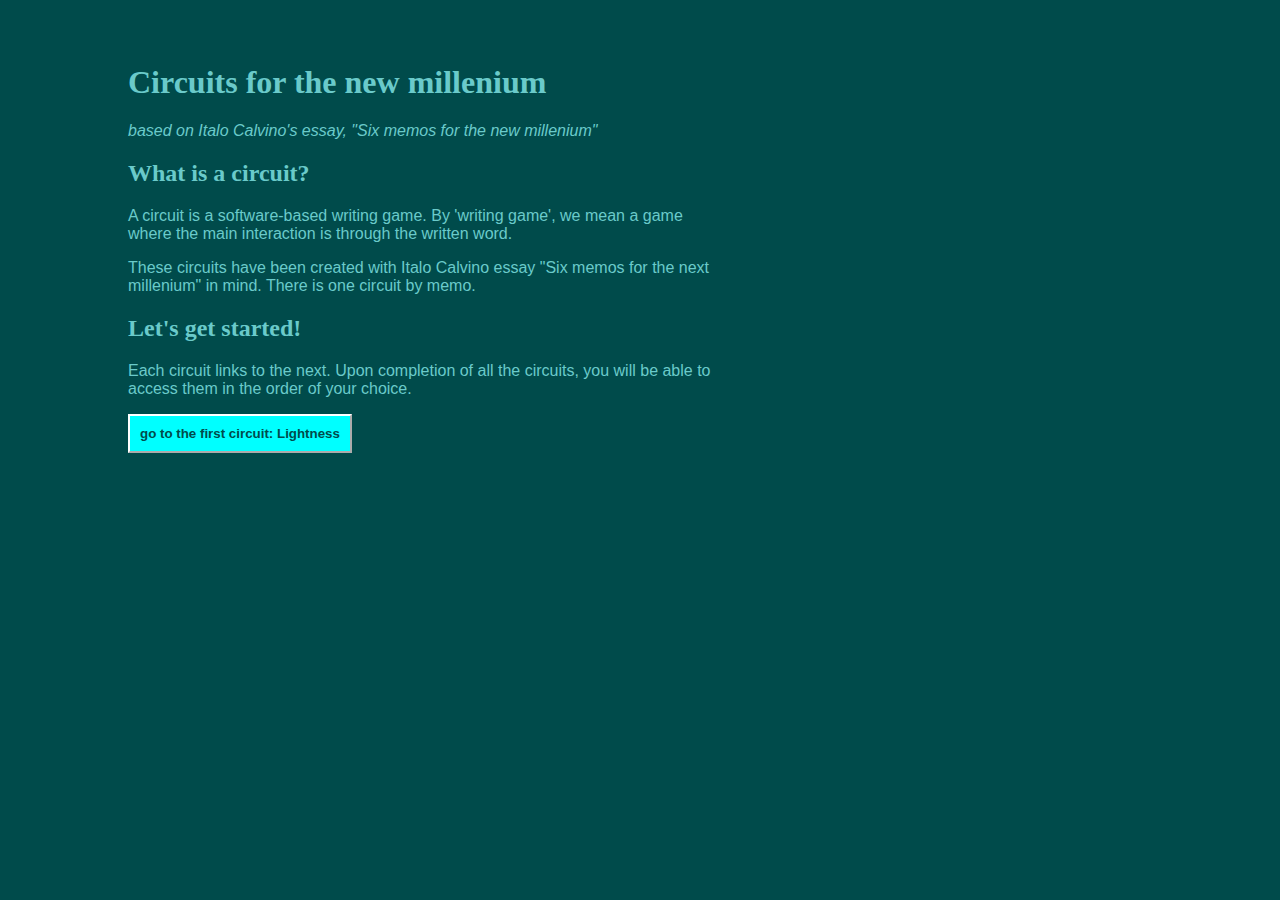
==== index.html @ 35868d9e "lightness: halfway" ====
<!DOCTYPE html>
<html>
<head>
    <title>Six circuits</title>
    <link rel="stylesheet" type="text/css" href="style/style.css" />

</head>
<body>
    <h1>Circuits for the new millenium</h1>
    <p><i>based on Italo Calvino's essay, "Six memos for the new millenium"</i></p>
<h2>What is a circuit?</h2>
<p>A circuit is a software-based writing game. By 'writing game', we mean a game where the main interaction is through the written word.</p>

<p>These circuits have been created with Italo Calvino essay "Six memos for the next millenium" in mind. There is one circuit by memo.</p>
<h2>Let's get started!</h2>
<p>Each circuit links to the next. Upon completion of all the circuits, you will be able to access them in the order of your choice.</p>
<button id="lightness" onclick="location.href='lightness/index.html'">go to the first circuit: Lightness</button>

</body>

</html>
---- style/style.css ----
body{
    background-color: rgb(0, 75, 75);
    color:rgb(106, 202, 202);
    font-family: TeX Gyre Adventor, sans-serif;
    max-width: 600px;
    margin: 5% 0 5% 10%
}

h1,h2,h3{
    font-family: fantasy;
}

a{
    color:rgb(106, 202, 202);

}
a:visited{
    color:rgb(106, 202, 202);

}

a:hover{
    color:rgb(106, 202, 202);

}

button{
    background-color: rgb(0, 255, 255);
    color: rgb(0, 75, 75);
    font-weight: bold;
    padding: 10px;
    border-color: white;
}

#game-border{
    background-color:#2b7e7e;
}

#game{
    background-color:rgb(0, 75, 75);
    padding: 5% 5% 5% 5%;
    margin: 5% 5% 5% 5%;
}
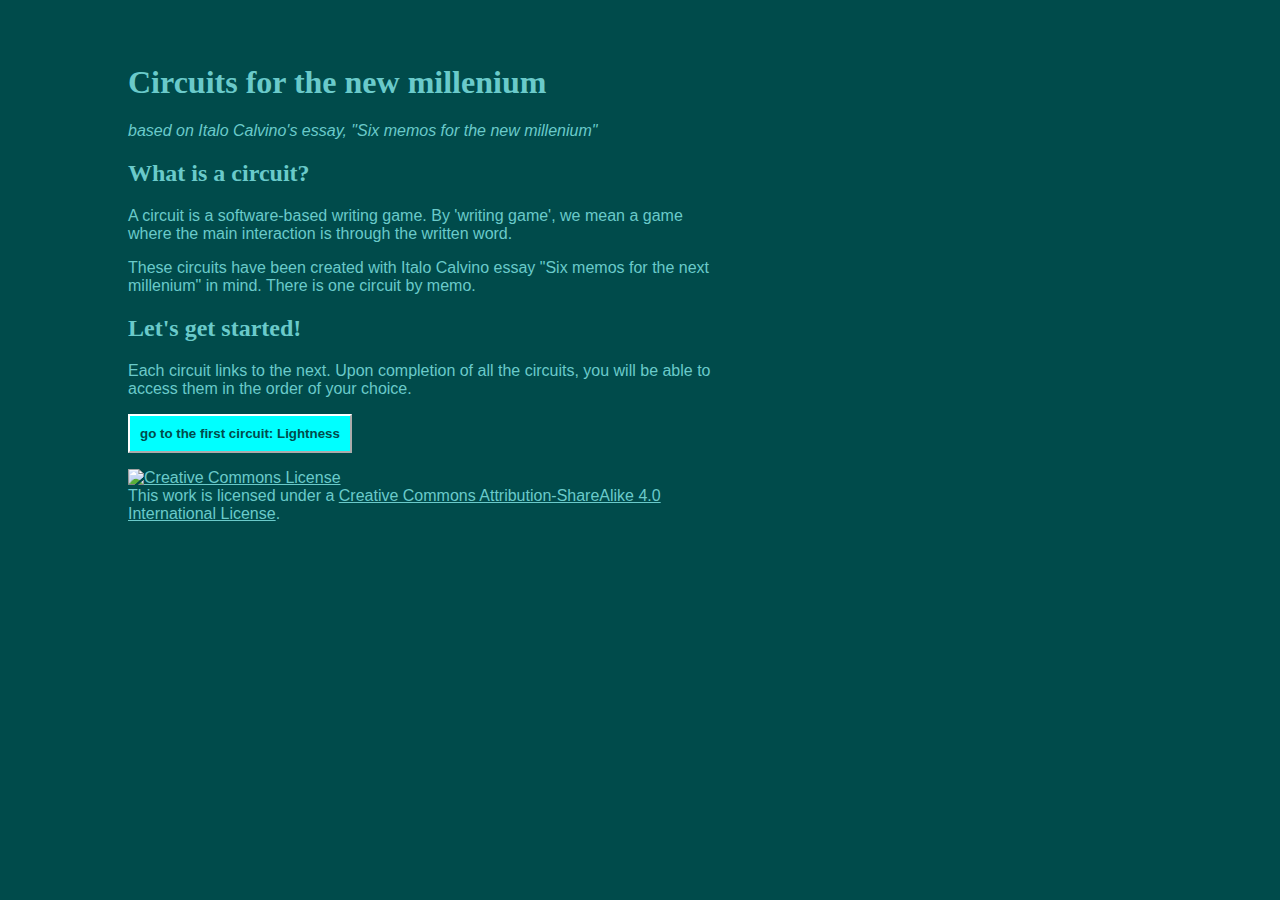
==== commit 92f8474d: "adding image & license" ====
--- a/index.html
+++ b/index.html
@@ -16,6 +16,7 @@
 <p>Each circuit links to the next. Upon completion of all the circuits, you will be able to access them in the order of your choice.</p>
 <button id="lightness" onclick="location.href='lightness/index.html'">go to the first circuit: Lightness</button>
 
+<p><a rel="license" href="http://creativecommons.org/licenses/by-sa/4.0/"><img alt="Creative Commons License" style="border-width:0" src="https://i.creativecommons.org/l/by-sa/4.0/88x31.png" /></a><br />This work is licensed under a <a rel="license" href="http://creativecommons.org/licenses/by-sa/4.0/">Creative Commons Attribution-ShareAlike 4.0 International License</a>.</p>
 </body>
 
 </html>--- a/style/style.css
+++ b/style/style.css
@@ -3,7 +3,7 @@
     color:rgb(106, 202, 202);
     font-family: TeX Gyre Adventor, sans-serif;
     max-width: 600px;
-    margin: 5% 0 5% 10%
+    margin: 5% 0 5% 10%;
 }
 
 h1,h2,h3{
@@ -32,6 +32,11 @@
     border-color: white;
 }
 
+button:disabled{
+    background-color: rgb(165, 165, 165);
+    color: #2b7e7e;
+}
+
 #game-border{
     background-color:#2b7e7e;
 }
@@ -40,5 +45,31 @@
     background-color:rgb(0, 75, 75);
     padding: 5% 5% 5% 5%;
     margin: 5% 5% 5% 5%;
+    border: 5% 5% 5% 5%;
 }
 
+#objtable{
+    background-color: #2b7e7e;
+    color:rgb(106, 202, 202);
+    border: thick solid rgb(106, 202, 202);
+    padding: 15px;
+}
+
+
+
+#mydiv{
+    position: absolute;
+}
+
+#mydivheader{
+    background-color: #2b7e7e;
+    color:rgb(106, 202, 202);
+    border: thick solid rgb(106, 202, 202);
+    cursor: move;
+}
+
+li{
+    border: thick solid rgb(0, 50, 50);
+    padding: 5px;
+}
+
